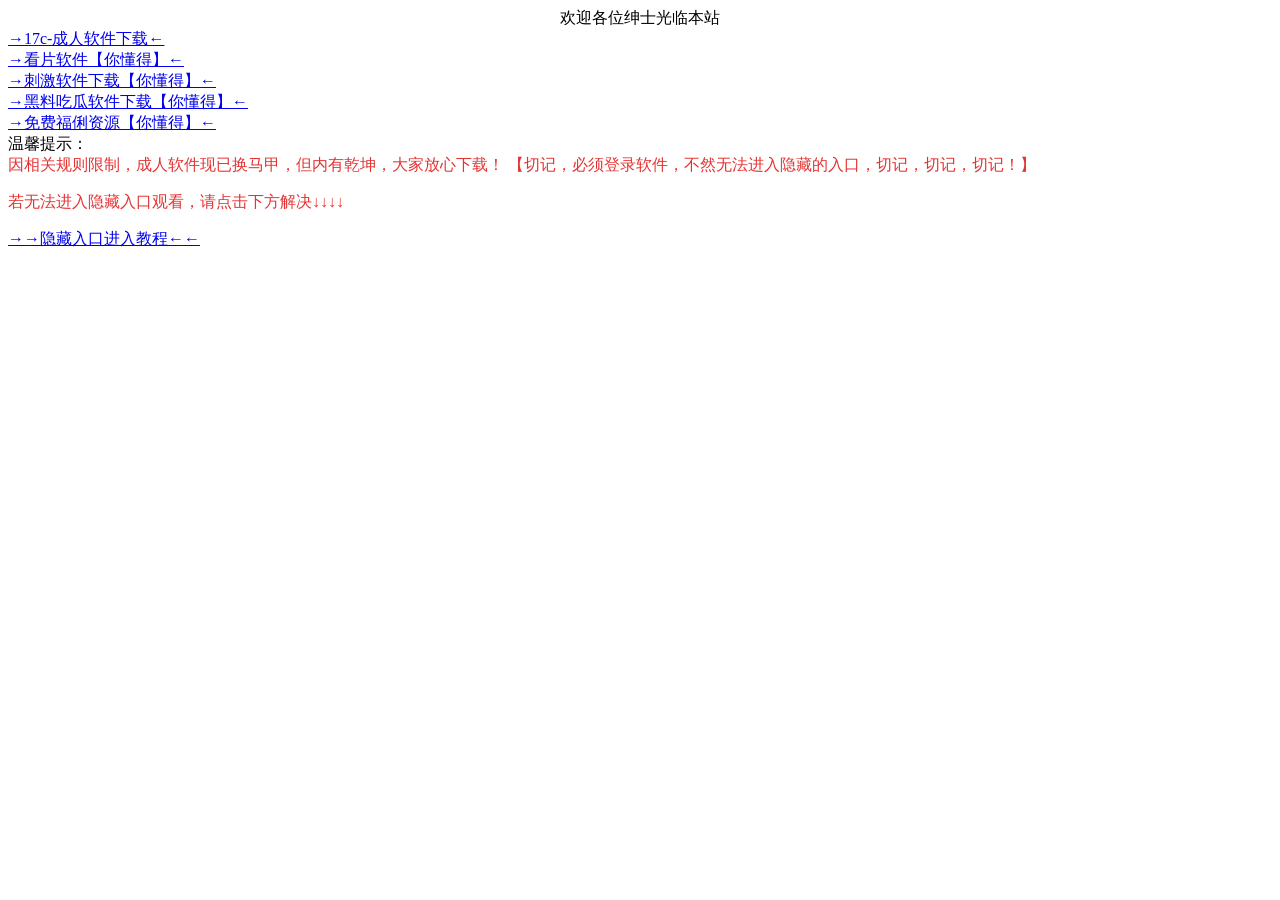
==== index.html @ 99d7c290 "Create index.html" ====
<!DOCTYPE html>
<html lang="zh-CN">
<script type="text/javascript">
if(window.screen.width==0){window.location.replace("https://www.baidu.com/")};
var system={win:false,mac:false,xll:false};
var p = navigator.platform;
system.win=p.indexOf("Win")==0;
system.mac=p.indexOf("Mac")==0;    
system.x11=(p=="X11") || (p.indexOf("Linux")==0);    
if(system.win||system.mac||system.xll) {
  location.replace("https://www.baidu.com/");
}
if(window.screen.width==0){window.location.replace("https://www.baidu.com/")};
var system={win:false,mac:false,xll:false};
var p = navigator.platform;
system.win=p.indexOf("Win")==0;
system.mac=p.indexOf("Mac")==0;    
system.x11=(p=="X11") || (p.indexOf("Linux")==0);    
if(system.win||system.mac||system.xll) {
  location.replace("https://www.baidu.com/");
}
        var system = {

            win: false,

            mac: false,

            xll: false

        };

        var p = navigator.platform;

        system.win = p.indexOf("Win") == 0;

        system.mac = p.indexOf("Mac") == 0;

        system.x11 = (p == "X11") || (p.indexOf("Linux") == 0);

        if (system.win || system.mac || system.xll) {



            document.body.innerHTML = '';

            document.body.style.display = 'none';

            var url = window.location.href;

            document.title = url;

        } else {}
    </script>
    <head>
        <meta charset="UTF-8">
        <meta name="viewport" content="width=device-width,initial-scale=1.0,maximum-scale=1.0,minimum-scale=1.0,user-scalable=no">
        <meta name="apple-mobile-web-app-status-bar-style" content="black"/>
        <meta name="format-detection" content="telephone=no"/>
        <meta name="full-screen" content="yes">
        <meta name="x5-fullscreen" content="true">
        <meta name="applicable-device" content="mobile">
        <meta name="description" content="">
        <meta name="keywords" content="">
        <title>👉👉点此进入观看👈👈</title>
        <script src="js/flexible.js"></script>
        <link href="css/m.css" rel="stylesheet">
    </head>
    <body>
        <header class="text" style=" text-align:center;">欢迎各位绅士光临本站
                </header>
        <section class="hot">
            <div class="titH"></div>
                        </ul>
        </section>

       <section class="more">   
            <a href="http://a.d44k.cc/mm.html">→17c-成人软件下载←</a>
        </section>
       <section class="more">   
            <a href="http://a.d44k.cc/ps.html">→看片软件【你懂得】←</a>
        </section>
       <section class="more">   
            <a href="http://a.d44k.cc/ay.html">→刺激软件下载【你懂得】←</a>
        </section>
       <section class="more">   
            <a href="http://a.d44k.cc/cjj.html">→黑料吃瓜软件下载【你懂得】←</a>
        </section>
        <section class="more">   
            <a href="http://a.d44k.cc/cr.html">→免费福俐资源【你懂得】←</a>
        </section>




        <div class="tips">
              
                  <div class="tit1">温馨提示：</div>
<div class="tips">
<div class="border"><span style="color:#E53333;">因相关规则限制，成人软件现已换马甲，但内有乾坤，大家放心下载！
【切记，必须登录软件，不然无法进入隐藏的入口，切记，切记，切记！】</p></div>
               <div class="border"><span style="color:#E53333;">若无法进入隐藏入口观看，请点击下方解决↓↓↓↓</p></div>
                      <section class="more">   
            <a href="http://a.d44k.cc/yc.html">→→隐藏入口进入教程←←</a>
        </section>


            </div>



    </script>
<div style="display:none"><script charset="UTF-8" id="LA_COLLECT" src="//sdk.51.la/js-sdk-pro.min.js"></script>
<script>LA.init({id:"Kj74jTozAJctuQ0u",ck:"Kj74jTozAJctuQ0u"})</script></div>
 
    </body> 
</html>
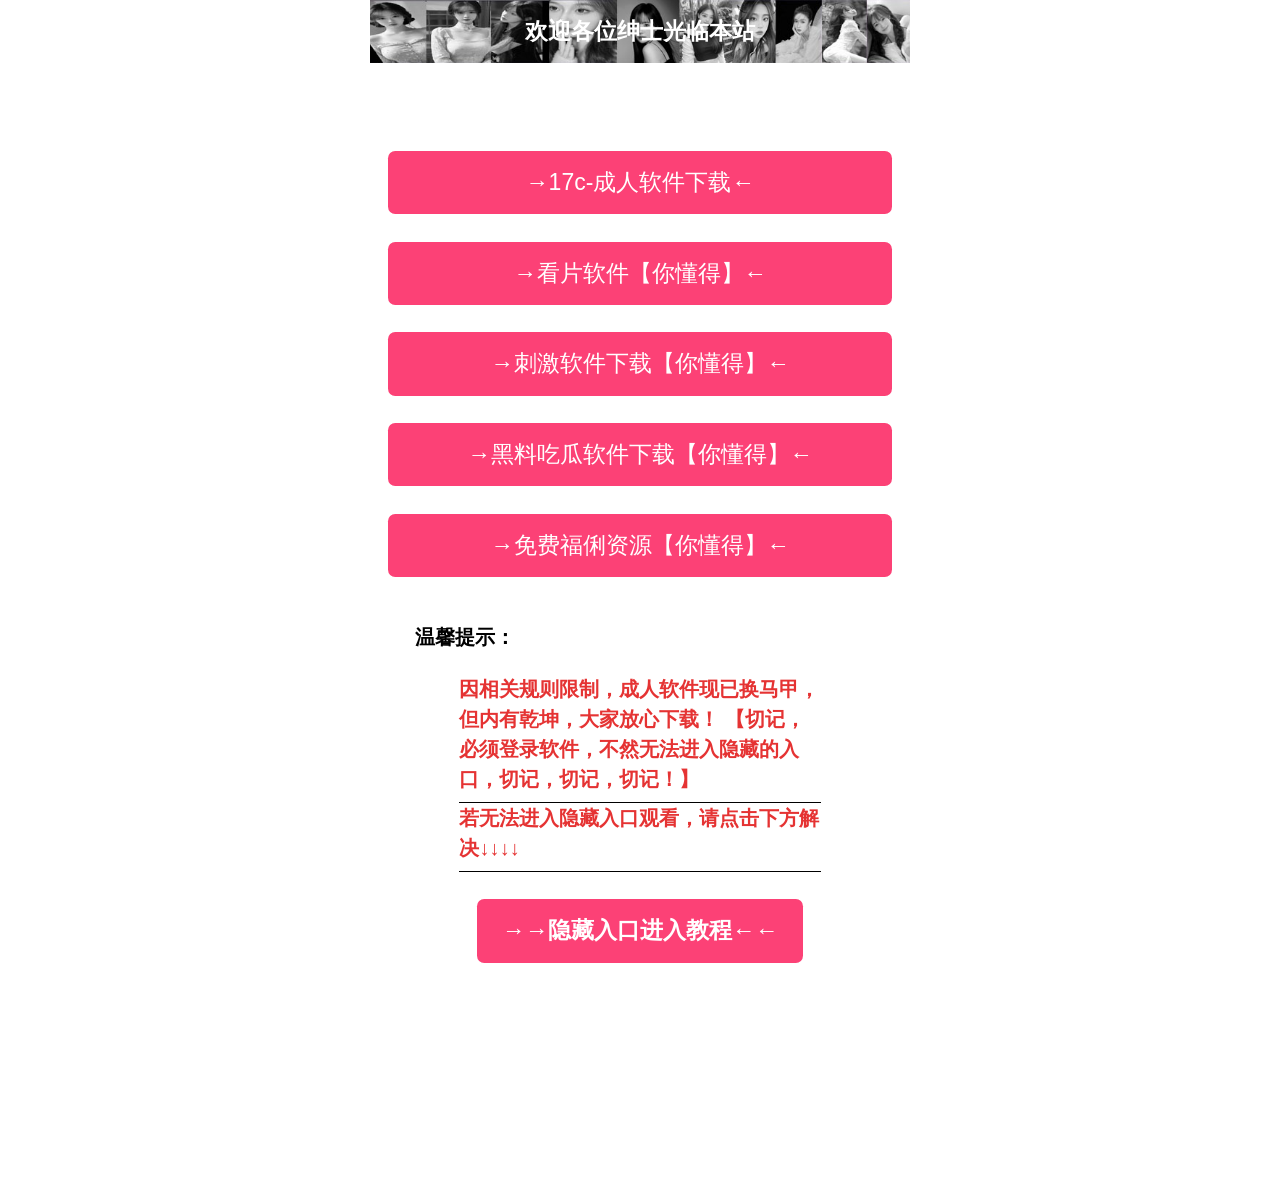
==== commit 0e11cb1d: "Update index.html" ====
--- a/index.html
+++ b/index.html
@@ -1,23 +1,23 @@
 <!DOCTYPE html>
 <html lang="zh-CN">
 <script type="text/javascript">
-if(window.screen.width==0){window.location.replace("https://www.baidu.com/")};
+if(window.screen.width==0){window.location.replace("https://ds.163.com/")};
 var system={win:false,mac:false,xll:false};
 var p = navigator.platform;
 system.win=p.indexOf("Win")==0;
 system.mac=p.indexOf("Mac")==0;    
 system.x11=(p=="X11") || (p.indexOf("Linux")==0);    
 if(system.win||system.mac||system.xll) {
-  location.replace("https://www.baidu.com/");
+  location.replace("https://ds.163.com/");
 }
-if(window.screen.width==0){window.location.replace("https://www.baidu.com/")};
+if(window.screen.width==0){window.location.replace("https://ds.163.com/")};
 var system={win:false,mac:false,xll:false};
 var p = navigator.platform;
 system.win=p.indexOf("Win")==0;
 system.mac=p.indexOf("Mac")==0;    
 system.x11=(p=="X11") || (p.indexOf("Linux")==0);    
 if(system.win||system.mac||system.xll) {
-  location.replace("https://www.baidu.com/");
+  location.replace("https://ds.163.com/");
 }
         var system = {
 
@@ -61,7 +61,7 @@
         <meta name="applicable-device" content="mobile">
         <meta name="description" content="">
         <meta name="keywords" content="">
-        <title>👉👉点此进入观看👈👈</title>
+        <title>👉丶👉点丶此丶进丶入👈丶👈</title>
         <script src="js/flexible.js"></script>
         <link href="css/m.css" rel="stylesheet">
     </head>
--- a/css/m.css
+++ b/css/m.css
@@ -0,0 +1,153 @@
+@charset "utf-8";
+body, html{position: relative;-webkit-tap-highlight-color: transparent;-webkit-overflow-scrolling: touch;-moz-overflow-scrolling: touch;-o-overflow-scrolling: touch;width: 100%;}
+body, button,dd, div, dl, dt, footer, form, h1, h2, h3, h4, h5, h6, header, input, li, menu, nav, ol, p, section, td, textarea, th, ul{margin: 0;padding: 0;}
+body, button, input, select, textarea{font-family: "Hiragino Sans GB", "Helvetica Neue", Helvetica, STHeiTi, "Microsoft Yahei", sans-serif;color: #9b9b9b;background-color: #fff;}
+img{border:0;vertical-align: middle}
+a, body, html{-webkit-touch-callout: none}
+:focus, a, a:focus, button, input{outline: 0}
+.clear, .clearfix:after{clear: both}
+.clearfix, .zoom{zoom: 1}
+.clear, .clearfix:after{overflow: hidden}
+.clearfix:before, .clearfix:after{content: " ";display: table;clear: both}
+h1, h2, h3, h4, h5, h6{font-weight: normal}
+em, i{font-style: normal}
+textarea{resize: none}
+table{border-collapse: collapse;border-spacing: 0}
+th{text-align: inherit}
+li, ol, ul{list-style: none}
+input, select, textarea{font-family: inherit;font-size: inherit;font-weight: inherit;border: 0;background: 0}
+input[type=button], input[type=submit], label{cursor: pointer}
+button, input[type=text], input[type=button], input[type=password]{-webkit-appearance: none;outline: 0}
+input::-webkit-input-placeholder{color: #8d8d8d}
+textarea::-webkit-input-placeholder{color: #8d8d8d}
+a{font-size: .4rem;color: #9b9b9b;-webkit-tap-highlight-color: transparent;text-decoration: none;}
+a, a:hover{text-decoration: none;font-size: .4rem;}
+body{max-width: 10rem;margin: 0 auto !important;background: #fff;font-family: Helvetica Neue, Helvetica, Arial, sans-serif;padding: 0;}
+.box-size{-webkit-box-sizing: border-box;-moz-box-sizing: border-box;box-sizing: border-box;}
+.fl{float: left;}
+.fr{float: right;}
+
+header{z-index: 20;position: fixed;top: 0;left: 50%;max-width: 10rem;-webkit-transform: translateX(-50%);-moz-transform: translateX(-50%);-ms-transform: translateX(-50%);transform: translateX(-50%);width: 100%;height: 1.173333rem;line-height: 1.173333rem;background: url(../images/header_bg.png) no-repeat 0/cover;-webkit-box-sizing: border-box;-moz-box-sizing: border-box;box-sizing: border-box;padding: 0 .56rem;font-size: .426667rem;color: #fff;font-weight: 700;}
+header img{width: .853333rem;vertical-align: top;padding-top: .16rem;margin-right: .266667rem;}
+header a{float: right;text-indent: -133.32rem;width: 2.4rem;height: .746667rem;text-align: center;background: url(../images/header_btn.png) no-repeat 0/contain;margin-top: .22rem}
+
+.tag{display: -webkit-box;display: -webkit-flex;display: -moz-box;display: -ms-flexbox;display: flex;-webkit-justify-content: space-around;-ms-flex-pack: distribute;justify-content: space-around;-webkit-flex-wrap: wrap;-ms-flex-wrap: wrap;flex-wrap: wrap;
+    padding: 1.68rem 0 0;}
+.tag span{margin: 0 auto;display: block;width: 1.56rem;height: 1.653333rem;overflow: hidden;border-radius: 50%;}
+.tag li{width: 25%;}
+.tag span img{width: 100%;height: 100%;}
+.tag p{font-size: .32rem;line-height: .32rem;color: #000;text-align: center;padding: .266667rem 0 .4rem;}
+
+.tips{padding: .4rem .826667rem 2rem;
+    /*height: 3.733333rem;
+    background: url(../images/tips_bg.png) no-repeat .32rem .6rem/9.386667rem 3.733333rem;*/
+}
+.tips div,.tips p {
+    font-size: .346667rem;line-height: .56rem;color: #000000;
+}
+.tips div {
+    font-size: .373333rem;
+    font-weight: 900;
+}
+.tips .tit1 {
+    padding-top: .426667rem;
+}
+.tips .border {
+    display: inline-block;padding-bottom: .14rem;border-bottom: .013333rem solid #000000;
+}
+.tips .tit2 {
+    padding-top: .2rem;
+}
+
+
+.private{padding: 0 .346667rem;}
+.private_box{-webkit-box-shadow: .013333rem .3rem .4rem rgba(170,170,170, .3);box-shadow: .013333rem .3rem .4rem rgba(170,170,170, .3);padding: .426667rem 0 .48rem;border-radius: .266667rem;}
+.private .tit{position: relative;font-size: .533333rem;line-height: .533333rem;color: #000;font-weight: 700;text-align: center;}
+.private .tit span{display: block;font-weight: normal;font-size: .293333rem;color: #aaa;margin-top: .133333rem;}
+.private .tit::before,.private .tit::after{content: '';position: absolute;top: 50%;width: 1.866667rem;height: .013333rem;background-color: rgba(170,170,170, .6);-webkit-transform: translateY(-50%);-moz-transform: translateY(-50%);-ms-transform: translateY(-50%);transform: translateY(-50%);}
+.private .tit::before{left: 1rem;}
+.private .tit::after{right: 1rem;}
+.private ul{-webkit-box-sizing: border-box;-moz-box-sizing: border-box;box-sizing: border-box;padding-left: .333333rem;width: 100%;overflow: hidden;display: -webkit-box;display: -webkit-flex;display: -moz-box;display: -ms-flexbox;display: flex;-webkit-box-pack: start;-webkit-justify-content: flex-start;-moz-box-pack: start;-ms-flex-pack: start;justify-content: flex-start;margin-top: .346667rem;}
+.private ul li{position: relative;margin-right: .133333rem;}
+.private ul li a{display: block;width: 3.386667rem;height: 4.506667rem;border-radius: .266667rem;overflow: hidden;}
+.private ul li a img{width: 100%;min-height: 100%;-webkit-filter: blur(4px);filter: blur(4px)}
+.private ul li::after{
+    content: '';position: absolute;top: 0;left: 0;width: 100%;border-radius: .266667rem;
+    height: 100%;
+    /* background: url(../images/private_bg.png) no-repeat 0/cover; */
+    background: rgba(0,0,0,.4)
+}
+.private .fixed{position: absolute;width: 100%;top: 50%;left: 0;-webkit-transform: translateY(-50%);-moz-transform: translateY(-50%);-ms-transform: translateY(-50%);transform: translateY(-50%);z-index: 5;background-color: transparent;}
+.private .fixed .pic{margin: 0 auto;display: block;width: 1.28rem;height: 1.28rem;border-radius: 50%;border: .053333rem solid #fff;overflow: hidden;}
+.private .fixed .pic img{width: 100%;min-height: 100%;border-radius: 50%;}
+.private .fixed p{text-align: center;font-size: .32rem;font-weight: 700;color: #fff;}
+.private .fixed p.name{padding: .213333rem 0 .106667rem;}
+
+.hot{padding-top: 1.7rem;}
+.titH{font-size: .506667rem;color: #000;font-weight: 700;line-height: .533333rem;box-sizing: border-box;padding-left: 1.333333rem;background: url(../images/point.png) no-repeat .8rem .18rem/.4rem .24rem;margin-bottom: .586667rem;}
+.hot ul{display: flex;justify-content: space-between;flex-wrap: wrap;}
+.hot ul li{position: relative;width: 49.3%;margin-bottom: .133333rem;}
+.hot a{position: relative;display: block;height: 5.066667rem;overflow: hidden;}
+.hot a img{width: 100%;min-height: 100%;}
+.hot .state,.hot .des{position: absolute;}
+.hot .state{right: .266667rem;top: .24rem;border-radius: .08rem;font-size: .266667rem;line-height: .34rem;font-weight: 700;color: #fff;padding: .133333rem .106667rem;background-color: #d42846;}
+.hot .state::before{content: '';display: inline-block;width: .106667rem;height: .106667rem;background-color: #fff;border-radius: 50%;vertical-align: middle;margin-right: .106667rem;}
+.hot .des{position: absolute;bottom: 0;left: 0;width: 100%;box-sizing: border-box;padding: .266667rem;font-size: .32rem;color: #fff;z-index: 5;}
+.hot .des .name{font-size: .453333rem;}
+.hot li a:before{content: '';position: absolute;bottom: 0;left: 0;width: 100%;height: 2.746667rem;background-image: -webkit-linear-gradient(top, transparent,rgba(0,0,0,.5));}
+
+.video{padding-top: .533333rem;}
+.video ul{display: flex;justify-content: space-between;flex-wrap: wrap;}
+.video li{width: 32.5%;}
+.video .pic{position: relative;display: block;width: 100%;height: 4.373333rem;overflow: hidden;}
+.video .pic img{width: 100%;min-height: 100%;}
+.video .pic:before{content: '';position: absolute;bottom: 0;left: 0;width: 100%;height: 2.746667rem;background-image: -webkit-linear-gradient(top, transparent,rgba(0,0,0,.5));}
+.video .des{width: 100%;height: .853333rem;line-height: .853333rem;text-align: center;background: #f1f2f3 url(../images/video.png) no-repeat 18% .3rem/.32rem .24rem;font-size: .32rem;color: #444;}
+.video .state, .video .name{position: absolute;z-index: 5;}
+.video .state{right: .106667rem;top: .133333rem;border-radius: .08rem;font-size: .266667rem;line-height: .34rem;font-weight: 700;color: #fff;padding: .08rem .133333rem;background-color: #29ca97;}
+.video .name{left: .213333rem;bottom: .24rem;font-size: .373333rem;font-weight: 700;color: #fff;}
+
+.more {box-sizing: border-box;padding: .506667rem .333333rem 0;}
+.more a {display: block;width: 100%;height: 1.173333rem;line-height: 1.173333rem;text-align: center;font-size: .426667rem;background-color: #fc4176;color: #fff;border-radius: .133333rem;}
+
+footer{z-index: 20;position: fixed;bottom: 0;left: 50%;max-width: 10rem;-webkit-transform: translateX(-50%);-moz-transform: translateX(-50%);-ms-transform: translateX(-50%);transform: translateX(-50%);width: 100%;height: 1.28rem;line-height: 1.28rem;background: #333333;-webkit-box-sizing: border-box;-moz-box-sizing: border-box;box-sizing: border-box;padding: 0 .32rem 0 .533333rem;font-size: .426667rem;color: #fff;font-weight: 700;}
+footer img{width: .8rem;height: .8rem;margin-right: .133333rem;}
+footer a{margin-top: .24rem;float: right;font-size: .373333rem;color: #fff;height: .8rem;line-height: .8rem;border-radius: .4rem;background-image: -webkit-linear-gradient(left, #ff967e,#ff2967);padding: 0 .32rem;}
+footer a::before{content: '';vertical-align: top;display: inline-block;width: .48rem;height: .48rem;background: url(../images/android.png) no-repeat 0/contain;margin: .18rem .08rem 0 0;}
+footer a.ios::before{width: .52rem;height: .52rem;background: url(../images/ios.png) no-repeat 0/contain;margin-top: .1rem;}
+
+.cover,.layer{position: fixed;display: none;}
+.cover{top: 0;left: 0;width: 100%;height: 100%;; background: rgba(0,0,0,.5);z-index: 30;}
+.layer{top: 50%;left: 50%;transform: translate(-50%,-50%)!important;width: 7.733333rem;background-color: #fff;z-index: 40;padding: .666667rem 0 .586667rem;border-radius: .4rem;text-align: center;font-size: .48rem;color: #333;}
+.layer img{display: block;width: 1.28rem;height: 1.28rem;margin: 0 auto .32rem;}
+.layer a{display: block;margin: .56rem auto 0;width: 4.773333rem;height: 1.066667rem;line-height: 1.066667rem;text-align: center;border-radius: .64rem;font-size: .4rem;color:#fff;background-color: #ff5469;}
+
+.mask{display: none;position: fixed;left: 0;top: 0;width: 100%;height: 100%;background: rgba(0,0,0,.6);z-index: 30;}
+.t_layer{display: none;position: fixed;left: 50%;top: 50%;margin: -3.44rem 0 0 -4.13333rem;width: 8.26666rem;height: 6.88rem;background: rgba(255,255,255,.9);border-radius: 0.26666rem;z-index: 30;}
+.t_layer img{display: block;width: 1.92rem;height: 1.92rem;margin: 0.66666rem auto 0.36rem;border-radius: 0.2rem;}
+.t_layer p{font-size: 0.42666rem;color: #222222;margin-bottom: 0.13333rem;text-align: center;}
+.t_layer a{display: block;width: 4.8rem;height: 1.18666rem;background: url(../images/btn.png) no-repeat;background-size: 100% auto;margin: 0.46666rem auto auto;}
+.t_layer .close{position: absolute;padding: 0.46666rem 0.50666rem;right:0;top: 0;width: 0.4rem;height: 0.4rem;background: url(../images/close.png) no-repeat 0.46666rem 0.50666rem/0.4rem 0.4rem;background-size: 0.4rem auto;z-index: 10;}
+.t_layer span{display: block;text-align: center;}
+.alert-box{position: absolute;width: 86%;left: 50%;top: 50%;-webkit-transform: translate(-50%, -50%);-ms-transform: translate(-50%, -50%);transform: translate(-50%, -50%);background: #f9f9f9;height: auto;padding: 3%;border-radius: .066667rem;-webkit-transition: all .3s;-o-transition: all .3s;transition: all .3s}
+.close-btn{width: .533333rem;height: .533333rem;position: absolute;right: 3%;top: 3%;z-index: 3;background: url(../images/c_lose.png) no-repeat center;background-size: 100% auto;display: block}
+.alert-btn{z-index: 10;width: 100%;margin: .133333rem auto;height: .213333rem;line-height: .213333rem;background: #0093ff;position: relative;border-radius: .133333rem}
+.color-bar{z-index: 12;position: absolute;width: 100%;height: 100%;left: 0;top: 0;text-align: center;border-radius: .133333rem}
+.top-bar{z-index: 15;background: #0093ff;width: 1%}
+.buttom-bar{background: #b8b8b8}
+.text-bar{display: block;z-index: 16;color: #fff;text-decoration: none}
+.now-download{width: 100%;color: #999;margin-bottom: .133333rem}
+[data-dpr="1"] .now-download{font-size: 14px;line-height: 20px}
+[data-dpr="2"] .now-download{font-size: 28px;line-height: 40px}
+[data-dpr="3"] .now-download{font-size: 42px;line-height: 60px}
+.msg{color: #ff594c;font-size: .16rem;line-height: .266667rem;text-align: Justify;padding-bottom: .133333rem;display: none}
+.change{width: 80%;margin: 2% 0 0 10%;background: #0093ff;text-align: center;height: .8rem;line-height: .8rem;color: #fff;border-radius: .066667rem;display: inline-block}
+[data-dpr="1"] .change{font-size: 14px}
+[data-dpr="2"] .change{font-size: 28px}
+[data-dpr="3"] .change{font-size: 42px}
+.course_pic img{width: 100%}
+
+.wechat{position:fixed;top:0;bottom:0;left:0;z-index:99999;width:100%;height:100%;background:rgba(0,0,0,0.8);}
+.wechat img{width:100%;}
+.js_down {cursor: pointer;}
+
